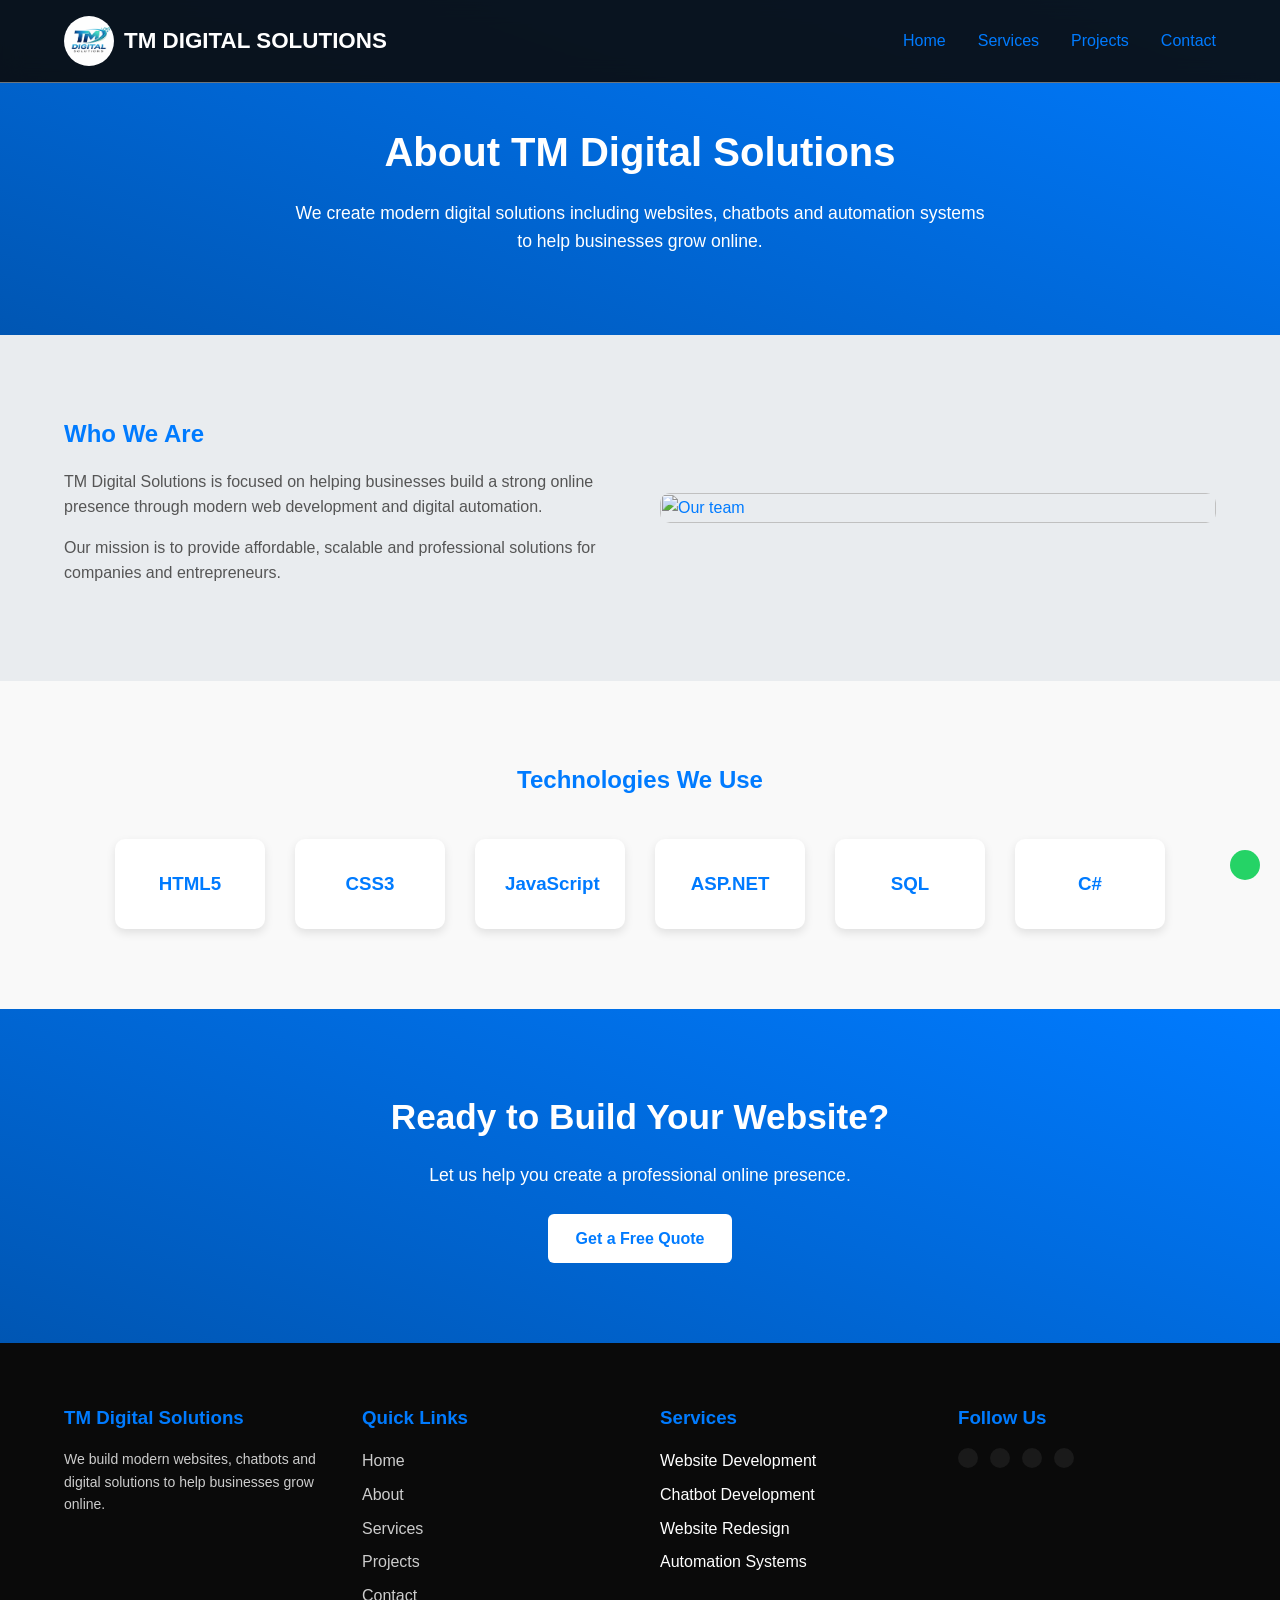
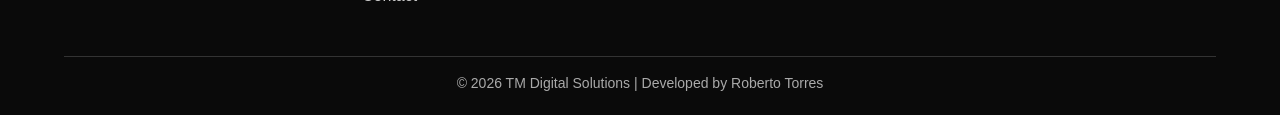
==== about.html @ bf7c16cb "Add files via upload" ====
<!DOCTYPE <html>
    <html lang="en">
    <head>
        <meta charset="UTF-8">
        <meta name="viewport" content="width=device-width, initial-scale=1.0">
        <title>Document</title>
        <link rel="stylesheet" href="about.css">
        <script src="https://kit.fontawesome.com/bddb2ac098.js" crossorigin="anonymous"></script>
    </head>
    <body>
        <a href="https://wa.me/50432954450" class="whatsapp">
<i class="fab fa-whatsapp"></i>
</a>
        <header>
            <nav id="navbar">
               <a href="#Home" class="logo">
                <img src="logo.jpeg" alt="TM Digital Solutions Logo">
                <span>TM DIGITAL SOLUTIONS</span>
                 </a>
                <ul class="nav-links">
                    <li><a href="index.html">Home</a></li>
                    <li><a href="services.html">Services</a></li>
                    <li><a href="projects.html">Projects</a></li>
                    <li><a href="contact.html">Contact</a></li>
                </ul>
            </nav>
        </header>
        <main>

<!-- ABOUT HERO -->
<section class="about-hero">

<h1>About TM Digital Solutions</h1>

<p>
We create modern digital solutions including websites,
chatbots and automation systems to help businesses grow online.
</p>

</section>


<!-- ABOUT COMPANY -->
<section class="about-company">

<div class="about-container">

<div class="about-text">

<h2>Who We Are</h2>

<p>
TM Digital Solutions is focused on helping businesses
build a strong online presence through modern web development
and digital automation.
</p>

<p>
Our mission is to provide affordable, scalable and
professional solutions for companies and entrepreneurs.
</p>

</div>

<div class="about-image">

<img src="team.jpg" alt="Our team">

</div>

</div>

</section>


<!-- TECHNOLOGIES -->
<section class="skills">

<h2>Technologies We Use</h2>

<div class="skills-container">

<div class="skill-card">
<i class="fab fa-html5"></i>
<h3>HTML5</h3>
</div>

<div class="skill-card">
<i class="fab fa-css3-alt"></i>
<h3>CSS3</h3>
</div>

<div class="skill-card">
<i class="fab fa-js"></i>
<h3>JavaScript</h3>
</div>

<div class="skill-card">
<i class="fas fa-code"></i>
<h3>ASP.NET</h3>
</div>

<div class="skill-card">
<i class="fas fa-database"></i>
<h3>SQL</h3>
</div>

<div class="skill-card">
<i class="fas fa-C#"></i>
<h3>C#</h3>
</div>

</div>

</section>

</main>
           <section class="cta">

<h2>Ready to Build Your Website?</h2>

<p>
Let us help you create a professional online presence.
</p>

<a href="#Contact" class="cta-button">Get a Free Quote</a>

</section>

        </main>
       <footer class="footer">

<div class="footer-container">

<div class="footer-col">
<h3>TM Digital Solutions</h3>
<p>
We build modern websites, chatbots and digital
solutions to help businesses grow online.
</p>
</div>

<div class="footer-col">
<h3>Quick Links</h3>
<ul>
<li><a href="index.html">Home</a></li>
<li><a href="about.html">About</a></li>
<li><a href="services.html">Services</a></li>
<li><a href="projects.html">Projects</a></li>
<li><a href="contact.html">Contact</a></li>
</ul>
</div>

<div class="footer-col">
<h3>Services</h3>
<ul>
<li>Website Development</li>
<li>Chatbot Development</li>
<li>Website Redesign</li>
<li>Automation Systems</li>
</ul>
</div>

<div class="footer-col">
<h3>Follow Us</h3>
<div class="social-links">
<a href="#"><i class="fab fa-facebook-f"></i></a>
<a href="#"><i class="fab fa-github"></i></a>
<a href="#"><i class="fab fa-linkedin"></i></a>
<a href="#"><i class="fab fa-instagram"></i></a>
</div>
</div>

</div>

<div class="footer-bottom">
<p>© 2026 TM Digital Solutions | Developed by Roberto Torres</p>
</div>

</footer>
    </body>
    </html>
---- about.css ----
:root {
  --primary-color: #007bff;
  --secondary-color: #6c757d;
    --background-color: #f8f9fa;
    --dark-bg: #e9ecef;
    --light-text: #007bff;
    --gray-text: #6c757d;
    --card-bg: #ffffff;
    --border-color:#6c757d;
    --transition: all 0.3s ease;
} 

* {
  box-sizing: border-box;
  margin: 0;
  padding: 0;
}

html {
  scroll-behavior: smooth;
  scrollbar-color: var(--primary-color)var(--dark-bg);
}

body {
  font-family: 'Segoe UI', Tahoma, Geneva, Verdana, sans-serif;
  background-color: var(--dark-bg);
  color: var(--light-text);
  line-height: 1.6;
}   

a {
  color: inherit;
  text-decoration: none;
  }

ul {
  list-style: none;
}

img {
  max-width: 100%;
  height: auto;
  display: block;
}

header {
    position: fixed;
    top: 0;
    left: 0;
    width: 100%;
    background-color: rgba(10, 10, 10, 0.9);
    backdrop-filter: blur(10px);
    z-index: 100;
    border-bottom: 1px solid var(--border-color);
}

#navbar {
    display: flex;
    justify-content: space-between;
    align-items: center;
    padding: 1rem 5%;
    max-width: 1400px;
    margin: 0 auto;
}

.logo{
    display: flex;
    align-items: center;
    gap: 10px;
    font-size: 1.4rem;
    font-weight: bold;
    color: white;
}

.logo img{
    width: 50px;
    height: 50px;
    border-radius: 50%;
    object-fit: cover;
}

.logo span{
    color: white;
}

.nav-links {
    display: flex;
    gap: 2rem;
}   

.nav-links a {
    position: relative;
    padding: .5rem 0;
    transition: var(--transition);
} 

.nav-links a:after {
    content: '';
    position: absolute;
    left: 0;
    bottom: 0;
    width: 0;
    height: 2px;
    background-color: var(--primary-color);
    transition: var(--transition);
}

.nav-links a:hover {
    color: var(--background-color);
}

.nav-links a:hover:after {
    width: 100%;
}
/* HERO ABOUT */

.about-hero{
padding:120px 5% 80px;
text-align:center;
background: linear-gradient(200deg, #007bff, #0056b3);
}

.about-hero h1{
font-size:2.5rem;
margin-bottom:15px;
color:white;
}

.about-hero p{
max-width:700px;
margin:auto;
font-size:1.1rem;
color:white;
}


/* ABOUT COMPANY */

.about-company{
padding:80px 5%;
}

.about-container{
display:flex;
align-items:center;
gap:40px;
max-width:1200px;
margin:auto;
flex-wrap:wrap;
}

.about-text{
flex:1;
min-width:300px;
}

.about-text h2{
margin-bottom:15px;
color:#007bff;
}

.about-text p{
margin-bottom:15px;
color:#555;
}

.about-image{
flex:1;
min-width:300px;
}

.about-image img{
width:100%;
border-radius:10px;
}


/* SKILLS */

.skills{
padding:80px 5%;
background:#f9f9f9;
text-align:center;
}

.skills h2{
margin-bottom:40px;
}

.skills-container{
display:flex;
justify-content:center;
gap:30px;
flex-wrap:wrap;
}

.skill-card{
background:white;
padding:30px;
width:150px;
border-radius:10px;
box-shadow:0 4px 10px rgba(0,0,0,0.1);
transition:0.3s;
}

.skill-card:hover{
transform:translateY(-8px);
}

.skill-card i{
font-size:40px;
color:#007bff;
margin-bottom:10px;
}

.cta{
    padding: 80px 10%;
    text-align: center;
    background: linear-gradient(200deg, #007bff, #0056b3);
    color: white;
}

.cta h2{
    font-size: 2.2rem;
    margin-bottom: 15px;
}

.cta p{
    font-size: 1.1rem;
    margin-bottom: 25px;
    max-width: 600px;
    margin-left: auto;
    margin-right: auto;
}

.cta-button{
    display: inline-block;
    background: white;
    color: #007bff;
    padding: 12px 28px;
    font-weight: 700;
    border-radius: 6px;
    transition: 0.3s;
}

.cta-button:hover{
    background: #f1f1f1;
    transform: translateY(-3px);
}

.whatsapp{
position:fixed;
bottom:20px;
right:20px;
background:#25D366;
color:white;
font-size:30px;
padding:15px;
border-radius:50%;
cursor: pointer;
}

.footer{
background:#0a0a0a;
color:white;
padding:60px 5% 20px;
}

.footer-container{
display:flex;
justify-content:space-between;
flex-wrap:wrap;
gap:40px;
max-width:1200px;
margin:auto;
}

.footer-col{
flex:1;
min-width:220px;
}

.footer-col h3{
margin-bottom:15px;
color:var(--primary-color);
}

.footer-col p{
color:#ccc;
font-size:14px;
}

.footer-col ul{
padding:0;
}

.footer-col ul li{
margin-bottom:8px;
}

.footer-col ul li a{
color:#ccc;
transition:0.3s;
}

.footer-col ul li a:hover{
color:white;
}

.social-links{
display:flex;
gap:12px;
margin-top:10px;
}

.social-links a{
background:#1a1a1a;
padding:10px;
border-radius:50%;
font-size:14px;
transition:0.3s;
}

.social-links a:hover{
background:var(--primary-color);
}

.footer-bottom{
text-align:center;
border-top:1px solid #333;
margin-top:40px;
padding-top:15px;
font-size:14px;
color:#aaa;
}

@media (max-width: 480px) {
    header {
        position: static;
        padding: 0.5rem 2%;
    }

    #navbar{
        flex-direction: column;
        padding: 1rem;
        gap: 1rem;
    }
    .hero-content {
        flex-direction: column;
        text-align: center;
    }

    .hero-image {
        margin-top: 30px;
    }

    .nav-links {
        display: none;
    }
}
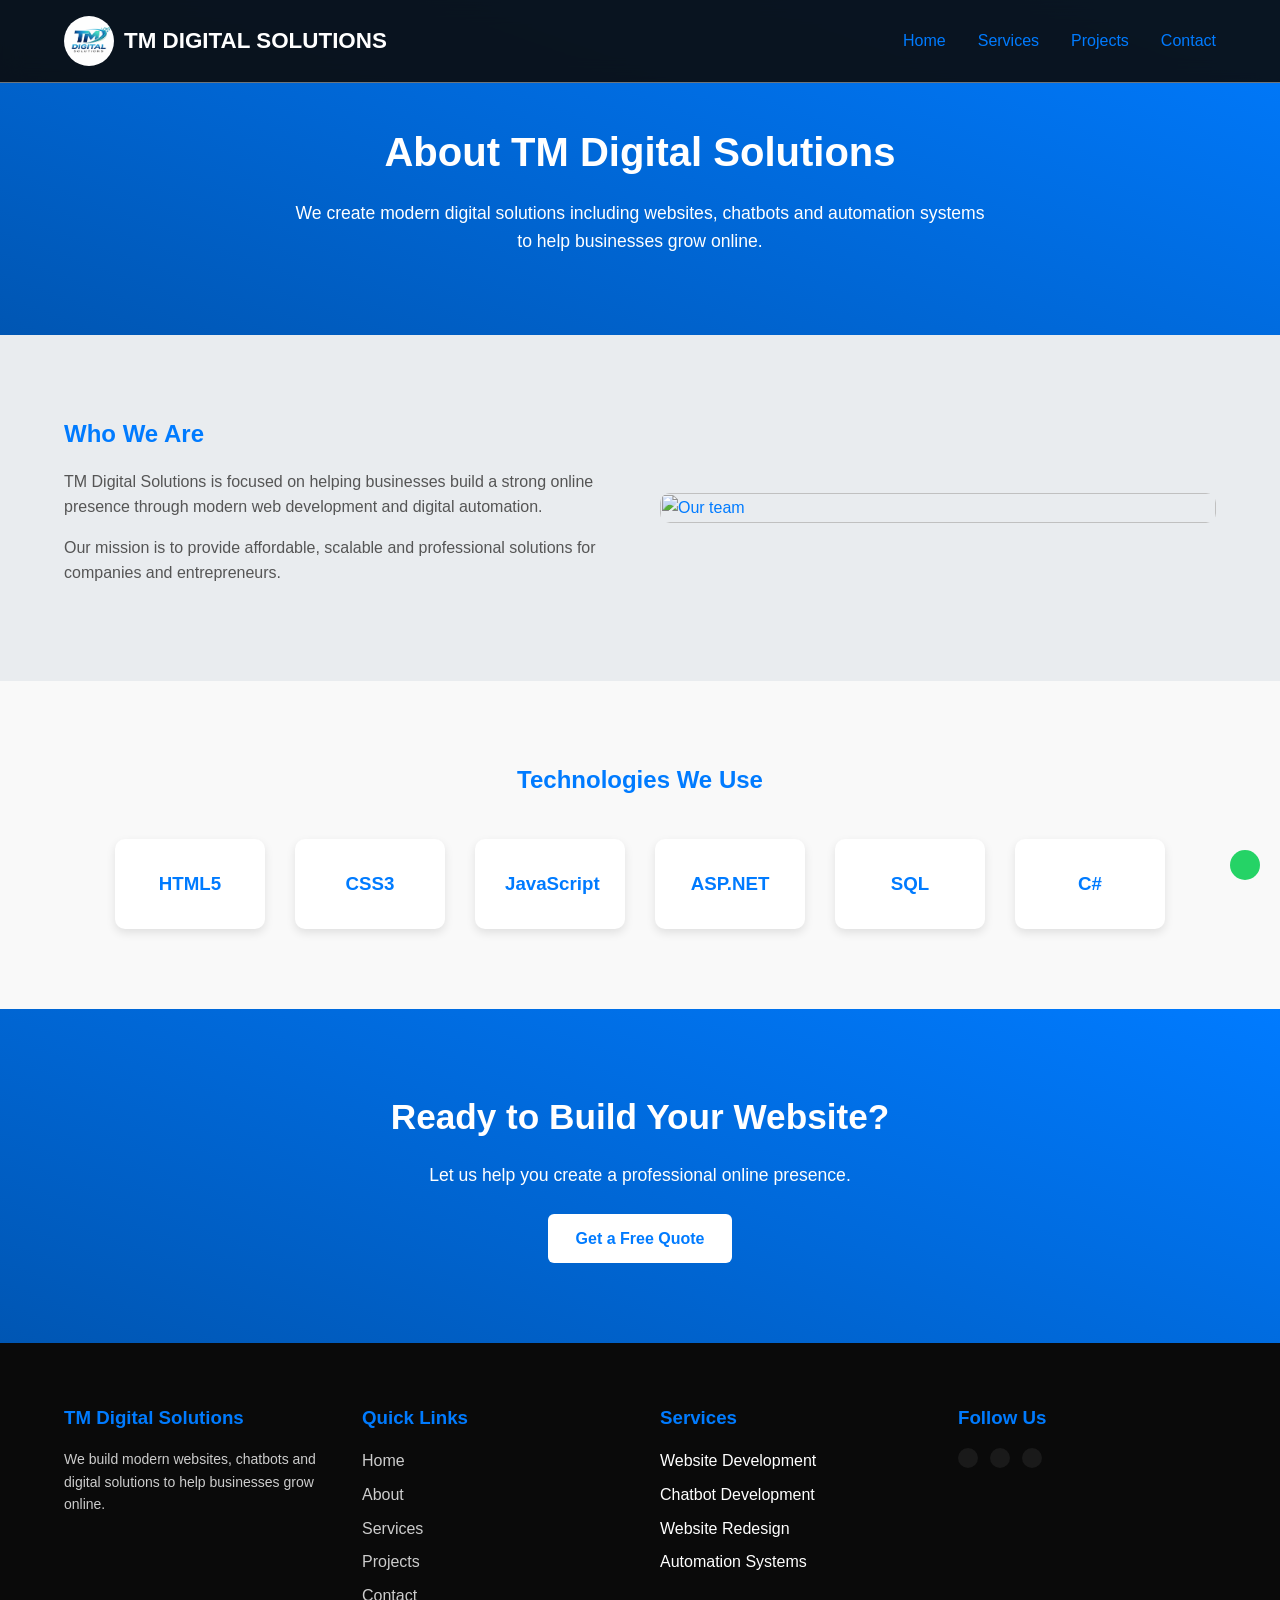
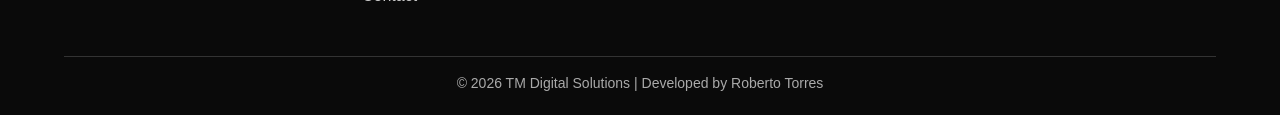
==== commit d6b99dda: "Add files via upload" ====
--- a/about.html
+++ b/about.html
@@ -3,7 +3,7 @@
     <head>
         <meta charset="UTF-8">
         <meta name="viewport" content="width=device-width, initial-scale=1.0">
-        <title>Document</title>
+        <title>About TM Digital Solutions</title>
         <link rel="stylesheet" href="about.css">
         <script src="https://kit.fontawesome.com/bddb2ac098.js" crossorigin="anonymous"></script>
     </head>
@@ -11,19 +11,26 @@
         <a href="https://wa.me/50432954450" class="whatsapp">
 <i class="fab fa-whatsapp"></i>
 </a>
-        <header>
+         <header>
             <nav id="navbar">
-               <a href="#Home" class="logo">
-                <img src="logo.jpeg" alt="TM Digital Solutions Logo">
-                <span>TM DIGITAL SOLUTIONS</span>
-                 </a>
-                <ul class="nav-links">
-                    <li><a href="index.html">Home</a></li>
-                    <li><a href="services.html">Services</a></li>
-                    <li><a href="projects.html">Projects</a></li>
-                    <li><a href="contact.html">Contact</a></li>
-                </ul>
-            </nav>
+<a href="index.html" class="logo">
+<img src="logo.jpeg" alt="TM Digital Solutions Logo">
+<span>TM DIGITAL SOLUTIONS</span>
+</a>
+
+<!-- BOTÓN HAMBURGUESA -->
+<div class="menu-toggle" id="menu-toggle">
+<i class="fas fa-bars"></i>
+</div>
+
+<ul class="nav-links" id="nav-links">
+<li><a href="index.html">Home</a></li>
+<li><a href="services.html">Services</a></li>
+<li><a href="projects.html">Projects</a></li>
+<li><a href="contact.html">Contact</a></li>
+</ul>
+
+</nav>
         </header>
         <main>
 
@@ -106,7 +113,7 @@
 </div>
 
 <div class="skill-card">
-<i class="fas fa-C#"></i>
+<i class="fab fa-brands fa-microsoft"></i>
 <h3>C#</h3>
 </div>
 
@@ -123,7 +130,7 @@
 Let us help you create a professional online presence.
 </p>
 
-<a href="#Contact" class="cta-button">Get a Free Quote</a>
+<a href="https://wa.me/50432954450" class="cta-button" target="_blank">Get a Free Quote</a>
 
 </section>
 
@@ -164,11 +171,12 @@
 <div class="footer-col">
 <h3>Follow Us</h3>
 <div class="social-links">
-<a href="#"><i class="fab fa-facebook-f"></i></a>
-<a href="#"><i class="fab fa-github"></i></a>
-<a href="#"><i class="fab fa-linkedin"></i></a>
-<a href="#"><i class="fab fa-instagram"></i></a>
-</div>
+<a href="https://www.facebook.com/profile.php?id=61579690926715"><i class="fab fa-facebook-f"></i></a>
+<a href="https://github.com/tmdigitalsolutions2026-tech/TM-DIGITAL-SOLUTIONS.git"><i class="fab fa-github"></i></a>
+<a href="https://www.instagram.com/tmdigitalsolutions2026/"><i class="fab fa-instagram"></i></a>
+</div>
+</div>
+
 </div>
 
 </div>
@@ -178,5 +186,15 @@
 </div>
 
 </footer>
+<script>
+
+const toggle = document.getElementById("menu-toggle");
+const nav = document.getElementById("nav-links");
+
+toggle.addEventListener("click", () => {
+nav.classList.toggle("active");
+});
+
+</script>
     </body>
     </html>     
--- a/about.css
+++ b/about.css
@@ -357,4 +357,41 @@
     .nav-links {
         display: none;
     }
+}
+/* HAMBURGER */
+.menu-toggle{
+display:none;
+font-size:28px;
+color:white;
+cursor:pointer;
+}
+
+/* MOBILE */
+@media (max-width:768px){
+
+.menu-toggle{
+display:block;
+}
+
+.nav-links{
+
+position:absolute;
+top:70px;
+right:0;
+width:100%;
+background:#0a0a0a;
+
+flex-direction:column;
+align-items:center;
+gap:20px;
+
+padding:20px 0;
+
+display:none;
+}
+
+.nav-links.active{
+display:flex;
+}
+
 }
